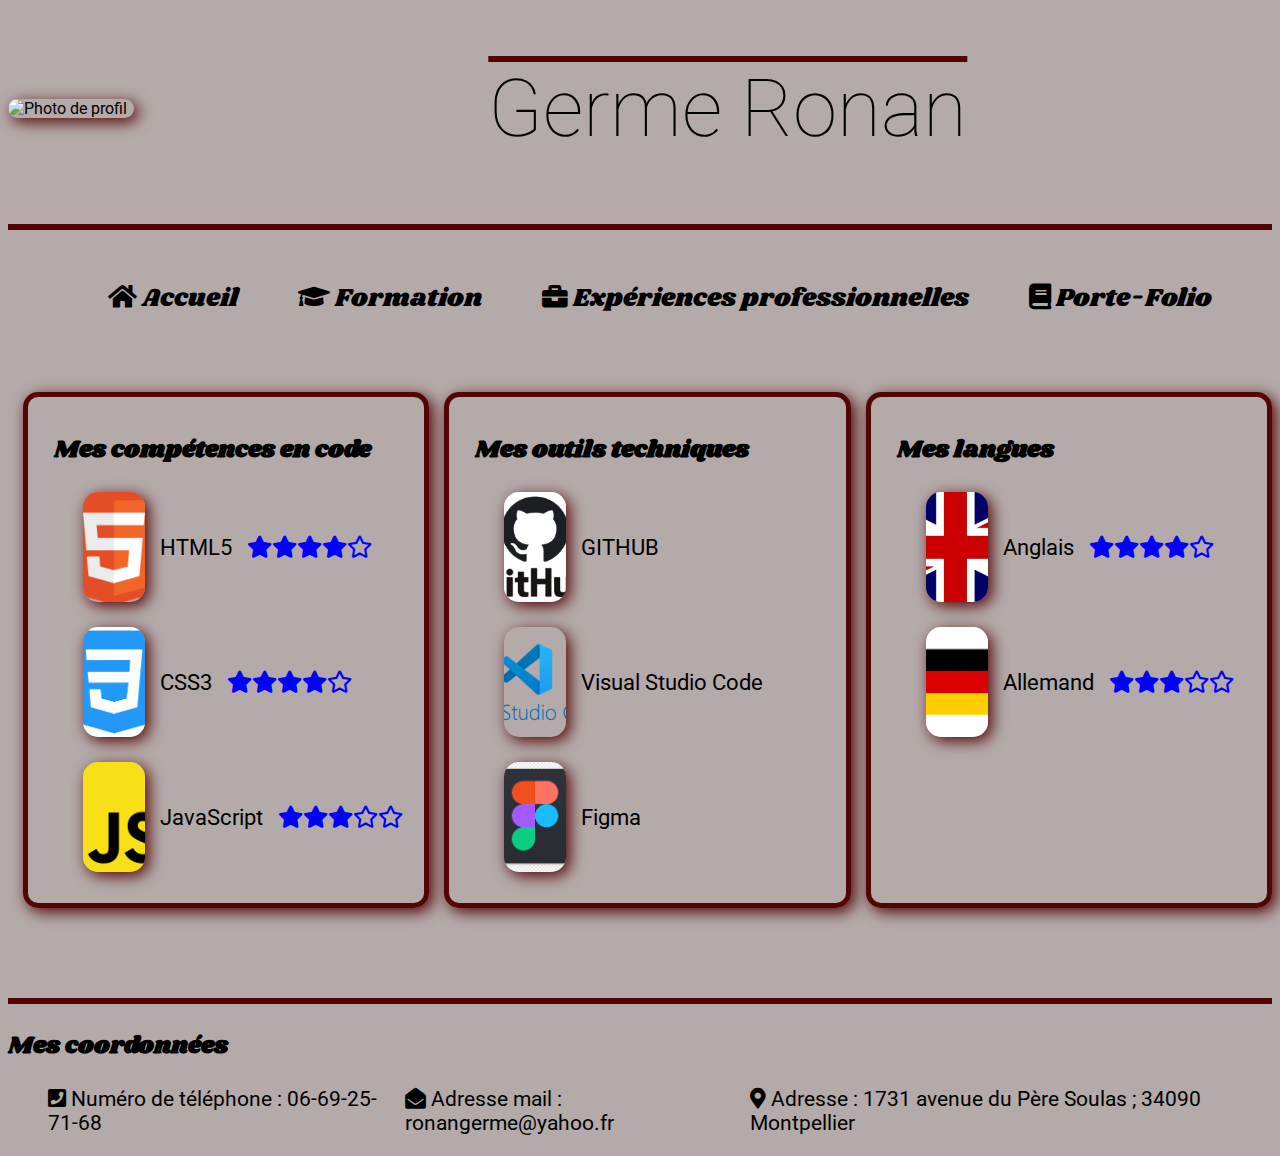
==== competence.html @ e72e2ff1 "maj" ====
<!DOCTYPE html>
<html lang=fr>
	<head>
		<meta charset="utf-8" />
        <meta name="viewport" content="width=max-device-width, initial-scale=1.0">
		<link rel="preconnect" href="https://fonts.gstatic.com">
        <link rel="stylesheet" href="./CSS/index.css"/>
        <link rel="stylesheet" href="./CSS/formation.css"/>
        <link rel="stylesheet" href="./CSS/competence.css"/>
        <link rel="stylesheet" href="https://cdnjs.cloudflare.com/ajax/libs/animate.css/4.1.1/animate.min.css"/>
        <link href="https://fonts.googleapis.com/css2?family=Roboto&display=swap" rel="stylesheet">
        <link href="https://fonts.googleapis.com/css2?family=Shrikhand&display=swap" rel="stylesheet">  
		<link rel="stylesheet" href="https://cdnjs.cloudflare.com/ajax/libs/font-awesome/5.13.1/css/all.min.css" /> <!--permet d'ajouter les icônes-->
		<title>Ronan Germe - Compétences</title>
	</head>
    <body>
        <header>
            <img src="./img/1629200882596.jpg" alt="Photo de profil">
            <h1>Germe Ronan</h1>
        </header>

        <nav>
            <ul>
                <li><a href="index.html"><i class="fas fa-home"></i> Accueil</a></li>
                <li><a href="formation.html"><i class="fas fa-graduation-cap"></i> Formation</a></li>
                <li><a href="experience.html"><i class="fas fa-briefcase"></i> Expériences professionnelles</a></li>
                <li><a href="portefolio.html"><i class="fas fa-book"></i> Porte-Folio</a></li>
            </ul>
        </nav>

        <section> 
            <div class="code animate__animated animate__fadeInLeft">
                <h2>Mes compétences en code</h2>
                <ul>
                    <li><img src="./img/html5-logo-1-512x500.png" alt="Logo HTML 5"><p> HTML5</p> <span><i class="fas fa-star"></i><i class="fas fa-star"></i><i class="fas fa-star"></i><i class="fas fa-star"></i><i class="far fa-star"></i></span></li>
                    <li><img src="./img/css.png" alt="Logo CSS 3"> <p>CSS3 </p><span><i class="fas fa-star"></i><i class="fas fa-star"></i><i class="fas fa-star"></i><i class="fas fa-star"></i><i class="far fa-star"></i></span></li>
                    <li><img src="./img/JavaScript_logo.png" alt="Logo JavaScript"> <p>JavaScript </p><span><i class="fas fa-star"></i><i class="fas fa-star"></i><i class="fas fa-star"></i><i class="far fa-star"></i><i class="far fa-star"></i></span></li>
                </ul>
            </div>

            <div class="outil animate__animated animate__fadeInDown animate__delay-2s">
                <h2>Mes outils techniques</h2>
                <ul>
                    <li><img src="./img/github.png" alt="Logo Github"><p>GITHUB</p></li>
                    <li><img src="./img/VSC.png" alt="Logo Visual Studio Code"><p>Visual Studio Code</p></li>
                    <li><img src="./img/Figma.png" alt="Logo Figma"><p>Figma</p></li>
                </ul>
            </div>

            <div class="langue animate__animated animate__fadeInRight animate__delay-3s">
                <h2>Mes langues</h2>
                <ul>
                    <li><img src="./img/anglais.jpg" alt="Drapeau Royaume Uni"><p>Anglais</p> <span><i class="fas fa-star"></i><i class="fas fa-star"></i><i class="fas fa-star"></i><i class="fas fa-star"></i><i class="far fa-star"></i></span></li>
                    <li><img src="./img/allemand.jpg" alt="Drapeau Allemand"><p>Allemand </p><span><i class="fas fa-star"></i><i class="fas fa-star"></i><i class="fas fa-star"></i><i class="far fa-star"></i><i class="far fa-star"></i></span></li>
                </ul>
            </div>
        </section>
        
        <footer>
            <h3>Mes coordonnées</h3>
            <ul>
                <li><i class="fas fa-phone-square"></i> Numéro de téléphone : 06-69-25-71-68</li>
                <li><i class="fas fa-envelope-open"></i> Adresse mail : ronangerme@yahoo.fr</li>
                <li><i class="fas fa-map-marker-alt"></i> Adresse : 1731 avenue du Père Soulas ; 34090 Montpellier</li>
            </ul>
        </footer>          
    </body>
</html>
---- CSS/index.css ----
body{
    font-family: Roboto;
    background-color: rgb(180, 170, 170);
}

a{
    color: black;
    text-decoration: none;
}

a:hover{
    color: rgb(83,4, 4);
}

header{
    width: 100%;
    display: flex;
    flex-direction:row ;
    border-bottom: rgb(83,4, 4) 6px solid;
    padding-bottom: 15px;
    align-items: center;
}

header img{
    width: 10%;
    height: fit-content;
    object-fit: contain;
    border-radius: 15px;
    box-shadow:4px 4px 15px rgb(83,4, 4);
}

header h1{
    font-size: 5em;
    text-decoration: overline 6px rgb(83,4, 4);
    font-weight: lighter;
    margin-left: 28%;
}

nav{
    width: 100%;
    margin-top: 50px;
}

nav ul{
    flex-direction: row;
    display: flex;
    list-style: none;
    font-size: 1.6em ;
    justify-content: space-evenly;
    font-family: Shrikhand;
}

nav li:hover{
    font-size: larger;
    color: rgb(83,4, 4);
    border-bottom: solid 3px rgb(83,4, 4);
    padding-bottom: 5px;
}

section{
    border: solid 5px rgb(83,4, 4);
    border-radius: 15px;
    box-shadow:4px 4px 15px rgb(83,4, 4) ;
    margin-top: 75px;
    margin-bottom: 75px;
    margin-left: 12%;
    margin-right: 12%;
    width: 75%;
}
section h2{
    margin-left: 3%;
    font-size: 1.5em;
    font-family: Shrikhand;
}
.main{
    margin-left: 7%;
    margin-right: 4%;
    font-size: 1.3em;
}

footer{
    border-top: 6px solid rgb(83,4, 4);
}

footer h3{
    font-size: 1.5em;
    font-family: Shrikhand;
}

footer ul{
    flex-direction: row;
    display: flex;
    list-style: none;
    font-size: 1.3em ;
    justify-content: space-evenly; 
}
---- CSS/formation.css ----
section img{
    height: 160px;
    width: 100%;
    object-fit: cover;
    border-radius: 15px;
    box-shadow: 4px 4px 15px rgb(83,4, 4);
}

.cadet{
    width: 15%;
}

section a{
    width: 15%;
}

.liste ul{
    list-style: none;
}

.liste li{
    margin-top: 25px;
    font-size: 1.4em;
    display: flex;
    flex-direction: row;
    align-items: center;
}

section p{
    margin-left: 15px;
}
---- CSS/competence.css ----
section{
    border: none;
    box-shadow: none;
    width: 100%;
    margin-left: 15px;
    margin-right: 15px;
    display: flex;
    flex-direction: row;
}

.code, .outil, .langue{
    border: solid 5px rgb(83,4, 4);
    border-radius: 15px;
    box-shadow:4px 4px 15px rgb(83,4, 4) ;
    padding: 15px;
    width: 30%;
    margin-bottom: 15px;
    margin-right: 15px;
}

.code img, .outil img, .langue img{
    height: 110px;
    width: 19%;
    object-fit: cover;
}

div ul{
    list-style: none;
}

div li{
    margin-top: 25px;
    font-size: 1.4em;
    display: flex;
    flex-direction: row;
    align-items: center;
}

span{
    margin-left: 15px;
}

span i{
    color: blue;
}
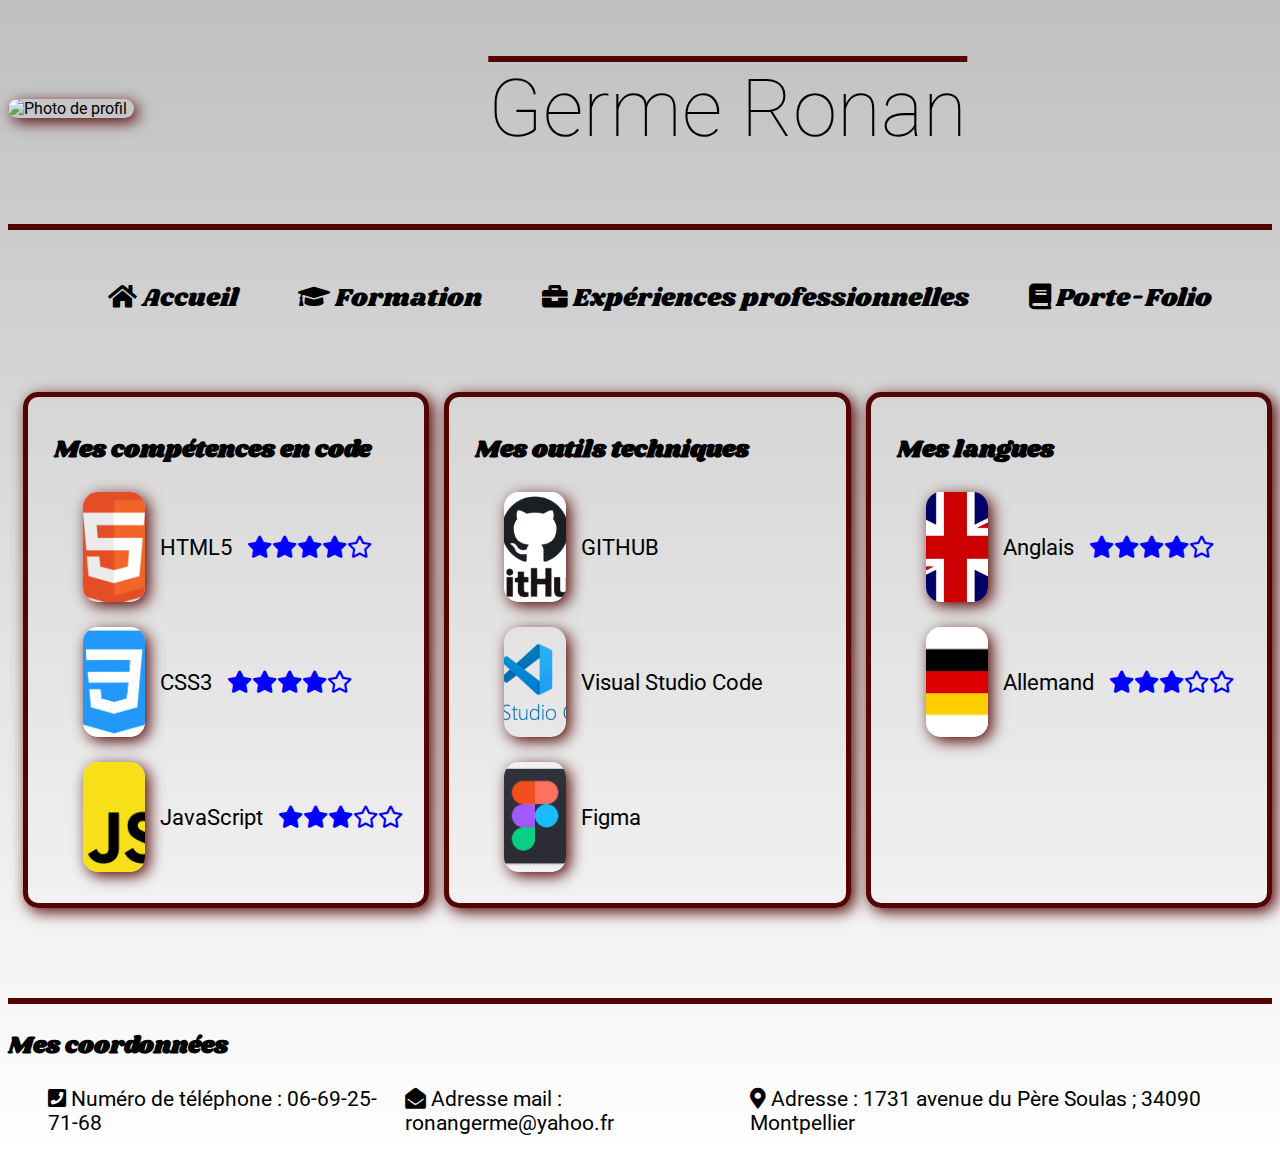
==== commit 13adb731: "queries port 1" ====
--- a/competence.html
+++ b/competence.html
@@ -7,6 +7,7 @@
         <link rel="stylesheet" href="./CSS/index.css"/>
         <link rel="stylesheet" href="./CSS/formation.css"/>
         <link rel="stylesheet" href="./CSS/competence.css"/>
+        <link rel="stylesheet" href="./CSS/queries.css"/>
         <link rel="stylesheet" href="https://cdnjs.cloudflare.com/ajax/libs/animate.css/4.1.1/animate.min.css"/>
         <link href="https://fonts.googleapis.com/css2?family=Roboto&display=swap" rel="stylesheet">
         <link href="https://fonts.googleapis.com/css2?family=Shrikhand&display=swap" rel="stylesheet">  
@@ -20,6 +21,8 @@
         </header>
 
         <nav>
+            <label for="toggle">☰</label>
+            <input type="checkbox" id="toggle">
             <ul>
                 <li><a href="index.html"><i class="fas fa-home"></i> Accueil</a></li>
                 <li><a href="formation.html"><i class="fas fa-graduation-cap"></i> Formation</a></li>
--- a/CSS/index.css
+++ b/CSS/index.css
@@ -1,6 +1,6 @@
 body{
     font-family: Roboto;
-    background-color: rgb(180, 170, 170);
+    background: linear-gradient(silver, white);
 }
 
 a{
@@ -10,6 +10,10 @@
 
 a:hover{
     color: rgb(83,4, 4);
+}
+
+label, #toggle{
+    display: none;
 }
 
 header{
--- a/CSS/queries.css
+++ b/CSS/queries.css
@@ -0,0 +1,77 @@
+@media all and (max-width: 720px){
+    body {
+        margin: 0;
+        width: 100%;
+    }
+
+    a:active{
+        color: rgb(83,4, 4);
+    }
+
+    label 
+    {
+        width: 30px;
+        display: flex;
+        justify-content: center;
+        align-items: center;
+        margin: 0 auto;
+        font-size: 40px;
+        color: rgb(83,4, 4);
+        cursor: pointer;
+    }
+
+    #toggle:checked + .slideRight {
+        display: flex;
+    }
+
+    header{
+        padding-bottom: 0;
+        display: block;
+    }
+
+    header img{
+        width: 40%;
+        margin-left: 31%;
+        margin-top: 15px;
+    }
+
+    header h1{
+        font-size: 3em;
+        margin-left: 12%;
+    }
+
+    nav{
+        margin-top: 15px ;
+    }
+
+    nav ul{
+        display: none;
+        flex-direction: column;
+        background: silver;
+        border: solid 5px rgb(83,4, 4);
+        border-radius: 15px;
+        box-shadow:4px 4px 15px rgb(83,4, 4) ;
+        height: 220px;
+    }
+
+    nav ul a{
+        width: 50%;
+    }
+
+    footer ul{
+        display: block;
+        list-style: disc;
+    }
+
+    footer ul{
+        font-size: 1.1em;
+    }
+
+    nav li, footer li{
+        padding-bottom: 8px;
+    }
+
+    section{
+        margin-top: 15px;
+    }
+}